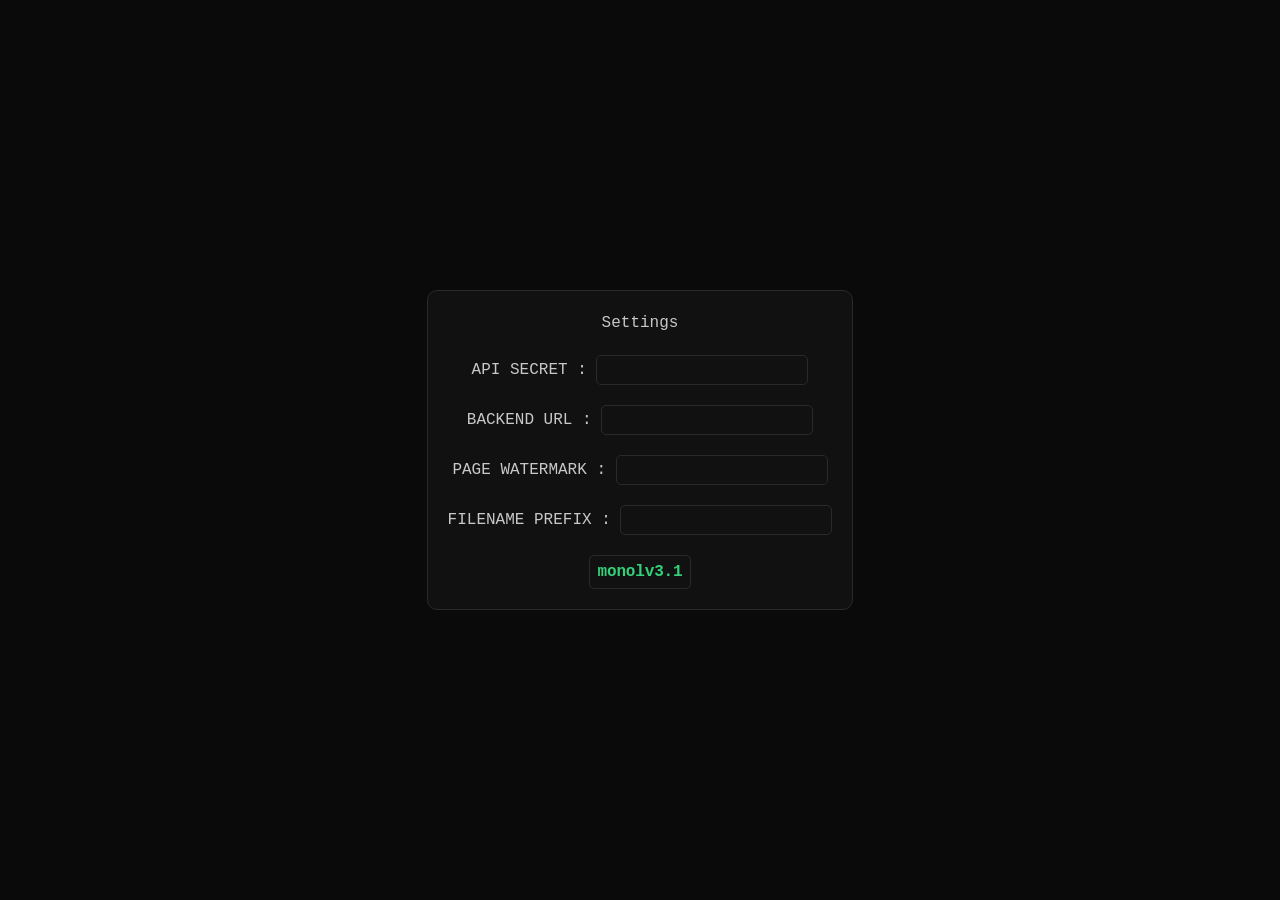
==== src/settings.html @ 7bc89636 "fix: added v3.1 ui and backend connectivity" ====
<!DOCTYPE html>
<html lang="en">

<head>
    <meta charset="UTF-8">
    <meta name="viewport" content="width=device-width, initial-scale=1.0">
    <link rel="shortcut icon" href="logo.ico" type="image/x-icon">
    <link rel="stylesheet" href="styles.css">
    <title>Settings</title>
</head>

<body>
    <div class="settings-panel">
        Settings
        <div>
            <label for="api-secret">API SECRET : </label>
            <input class="settings-input" type="password" id="api-secret">
        </div>
        <div>
            <label for="backend-url">BACKEND URL : </label>
            <input class="settings-input" type="password" id="backend-url">
        </div>
        <div>
            <label for="page-watermark">PAGE WATERMARK : </label>
            <input class="settings-input" type="text" id="page-watermark">
        </div>
        <div>
            <label for="filename-prefix">FILENAME PREFIX : </label>
            <input class="settings-input" type="text" id="filename-prefix">
        </div>
        <a href="index.html" class="app-title go-to-home-link">monolv3.1</a>
    </div>
    <script type="module" src="settings.js"></script>
</body>
</html>
---- src/styles.css ----
/* monolv3.1 — terminal mono theme */

:root {
  --bg:        #0a0a0a;
  --surface:   #111111;
  --border:    #2a2a2a;
  --text:      #c8c8c8;
  --dim:       #888888;
  --muted:     #5a5a5a;
  --accent:    #33d17a;
  --accent-dim:#1a6b3c;
  --danger:    #cc4444;
  --danger-bg: #1a0a0a;
  --font:      "JetBrains Mono", "Cascadia Code", "Fira Code", Consolas, "Courier New", monospace;
  --sidebar-w: 14rem;
}

*, *::before, *::after {
  box-sizing: border-box;
}

html {
  height: 100%;
  -webkit-font-smoothing: antialiased;
}

body {
  margin: 0;
  height: 100%;
  display: flex;
  flex-direction: column;
  overflow: hidden;
  font-family: var(--font);
  font-size: 0.8125rem;
  line-height: 1.5;
  color: var(--text);
  background: var(--bg);
}

::selection {
  background: color-mix(in srgb, var(--accent) 35%, transparent);
  color: #fff;
}

/* scrollbar */
::-webkit-scrollbar {
  width: 6px;
  height: 6px;
}
::-webkit-scrollbar-track {
  background: var(--bg);
}
::-webkit-scrollbar-thumb {
  background: var(--border);
}
::-webkit-scrollbar-thumb:hover {
  background: var(--muted);
}

/* utility — used by script.js */
.hidden {
  display: none !important;
}

/* sidebar toggle (mobile) */
.sidebar-toggle {
  position: absolute;
  width: 1px;
  height: 1px;
  padding: 0;
  margin: -1px;
  overflow: hidden;
  clip: rect(0, 0, 0, 0);
  white-space: nowrap;
  border: 0;
}

/* icons */
.icon {
  display: block;
  width: 0.875rem;
  height: 0.875rem;
  fill: none;
  stroke: currentColor;
  stroke-width: 1.5;
  stroke-linecap: square;
  stroke-linejoin: miter;
}

/* header */
.app-header {
  flex-shrink: 0;
  display: flex;
  flex-wrap: wrap;
  align-items: center;
  justify-content: space-between;
  gap: 0.5rem 1rem;
  padding: 0.625rem 1rem;
  border-bottom: 1px solid var(--border);
  background: var(--bg);
}

.app-header__left {
  display: flex;
  align-items: center;
  gap: 0.75rem;
  min-width: 0;
  flex: 1 1 auto;
}

.app-header__passkey {
  display: flex;
  align-items: center;
  gap: 0.25rem;
  flex-shrink: 0;
}

.app-title {
  margin: 0;
  font-size: 0.875rem;
  font-weight: 700;
  letter-spacing: -0.01em;
  color: var(--accent);
  white-space: nowrap;
  overflow: hidden;
  text-overflow: ellipsis;
}

.info-btn {
  display: inline-flex;
  align-items: center;
  justify-content: center;
  flex-shrink: 0;
  padding: 0;
  margin: 0;
  border: none;
  background: none;
  color: var(--muted);
  cursor: pointer;
  transition: color 0.15s;
}

.info-btn:hover {
  color: var(--accent);
}

.info-btn .icon {
  width: 1rem;
  height: 1rem;
}

.sidebar-menu-btn {
  display: none;
  width: 1.75rem;
  height: 1.75rem;
  align-items: center;
  justify-content: center;
  border: 1px solid var(--border);
  background: var(--surface);
  color: var(--muted);
  font-size: 0.75rem;
  cursor: pointer;
  transition: color 0.15s, border-color 0.15s;
}

.sidebar-menu-btn:hover {
  color: var(--text);
  border-color: var(--muted);
}

/* inputs */
.input {
  border: 1px solid var(--border);
  background: var(--surface);
  color: var(--text);
  font-family: inherit;
  font-size: 0.75rem;
  padding: 0.25rem 0.5rem;
  outline: none;
  transition: border-color 0.15s;
}

.input::placeholder {
  color: var(--muted);
}

.input:focus {
  border-color: var(--accent-dim);
}

.input--passkey {
  width: 9rem;
}

.input--new-passkey {
  min-width: 8rem;
}

/* buttons */
.btn {
  border: 1px solid var(--border);
  background: var(--surface);
  color: var(--dim);
  font-family: inherit;
  font-size: 0.625rem;
  font-weight: 400;
  letter-spacing: 0.08em;
  text-transform: uppercase;
  padding: 0.25rem 0.75rem;
  cursor: pointer;
  transition: color 0.15s, border-color 0.15s, background 0.15s;
}

.btn:hover:not(:disabled) {
  color: var(--text);
  border-color: var(--muted);
  background: #1a1a1a;
}

.btn:disabled {
  opacity: 0.4;
  cursor: not-allowed;
}

.btn--accent:hover:not(:disabled) {
  color: var(--accent);
  border-color: var(--accent-dim);
}

.btn--danger {
  color: #ee8888;
  border-color: #552222;
  background: var(--danger-bg);
}

.btn--danger:hover:not(:disabled) {
  color: #ffaaaa;
  border-color: #883333;
  background: #2a1010;
}

.btn--icon {
  padding: 0.25rem 0.5rem;
  font-size: 0.75rem;
  letter-spacing: 0;
  text-transform: none;
}

.btn--icon-only {
  display: inline-flex;
  align-items: center;
  justify-content: center;
  width: 1.75rem;
  height: 1.75rem;
  padding: 0;
}

.btn--icon-text {
  display: inline-flex;
  align-items: center;
  gap: 0.375rem;
  letter-spacing: 0.06em;
}

.btn--sm {
  padding: 0.125rem 0.5rem;
}

/* workspace */
.workspace {
  position: relative;
  display: flex;
  flex: 1;
  min-height: 0;
}

.sidebar-backdrop {
  display: none;
  position: fixed;
  inset: 0;
  z-index: 20;
  background: rgba(0, 0, 0, 0.7);
  cursor: pointer;
}

.sidebar-toggle:checked ~ .workspace .sidebar-backdrop {
  display: block;
}

/* sidebar */
.sidebar {
  position: fixed;
  top: 0;
  left: 0;
  bottom: 0;
  z-index: 30;
  display: flex;
  flex-direction: column;
  width: var(--sidebar-w);
  border-right: 1px solid var(--border);
  background: var(--bg);
  transform: translateX(-100%);
  transition: transform 0.2s ease;
}

.sidebar-toggle:checked ~ .workspace .sidebar {
  transform: translateX(0);
}

.sidebar__head {
  display: flex;
  align-items: center;
  justify-content: space-between;
  padding: 0.5rem 0.75rem;
  border-bottom: 1px solid var(--border);
}

.label {
  font-size: 0.625rem;
  letter-spacing: 0.12em;
  text-transform: uppercase;
  color: var(--muted);
}

#files-list {
  list-style: none;
  margin: 0;
  padding: 0.25rem 0;
  flex: 1;
  min-height: 0;
  overflow-y: auto;
}

#files-list li {
  padding: 0.375rem 0.75rem;
  font-size: 0.8125rem;
}

#files-list .file-item {
  padding: 0.375rem 0.5rem 0.375rem 0.75rem;
  color: var(--dim);
  cursor: pointer;
  border-left: 2px solid transparent;
  transition: color 0.15s, background 0.15s, border-color 0.15s;
}

#files-list .file-item:hover {
  color: var(--text);
  background: #151515;
  border-left-color: var(--accent-dim);
}

#files-list .file-item--active {
  color: var(--accent);
  background: #121a16;
  border-left-color: var(--accent);
}

#files-list .file-item--active:hover {
  color: var(--accent);
  background: #152019;
  border-left-color: var(--accent);
}

/* script-injected list states */
#files-list .text-gray-500,
.text-gray-500 {
  color: var(--muted);
}

#files-list .text-red-500,
.text-red-500 {
  color: var(--danger);
}

/* editor */
.editor {
  display: flex;
  flex-direction: column;
  flex: 1;
  min-width: 0;
  min-height: 0;
}

.toolbar {
  flex-shrink: 0;
  display: flex;
  flex-wrap: wrap;
  align-items: center;
  gap: 0.25rem;
  padding: 0.5rem 0.75rem;
  border-bottom: 1px solid var(--border);
}

.rekey-panel {
  flex-shrink: 0;
  display: flex;
  flex-wrap: wrap;
  align-items: center;
  gap: 0.5rem;
  padding: 0.5rem 0.75rem;
  border-bottom: 1px solid var(--border);
  background: color-mix(in srgb, var(--surface) 50%, transparent);
}

.editor__filename {
  flex-shrink: 0;
  margin: 0;
  padding: 0.25rem 0.75rem 0.375rem;
  border-bottom: 1px solid var(--border);
  font-size: 0.75rem;
  color: var(--dim);
  white-space: nowrap;
  overflow: hidden;
  text-overflow: ellipsis;
}

.editor__filename:empty {
  display: none;
}

.editor__body {
  display: flex;
  flex-direction: column;
  flex: 1;
  min-height: 0;
  padding: 0.5rem 0.75rem;
}

#file-text {
  flex: 1;
  min-height: 0;
  width: 100%;
  resize: none;
  border: none;
  background: transparent;
  padding: 0;
  font-family: inherit;
  font-size: 0.875rem;
  line-height: 1.6;
  color: var(--text);
  caret-color: var(--accent);
  outline: none;
}

#file-text:disabled {
  opacity: 0.4;
  color: var(--muted);
  cursor: not-allowed;
}

/* status bar */
.status-bar {
  flex-shrink: 0;
  padding: 0.375rem 1rem;
  border-top: 1px solid var(--border);
  background: var(--bg);
}

.status-bar__inner {
  display: flex;
  align-items: center;
  gap: 0.75rem;
}

.status-bar__nav {
  display: flex;
  flex-shrink: 0;
  gap: 0.25rem;
  margin-left: auto;
}

.btn--nav {
  text-transform: none;
  letter-spacing: 0;
}

#status-msg {
  flex: 1;
  min-width: 0;
  margin: 0;
  font-size: 0.75rem;
  color: var(--muted);
  white-space: nowrap;
  overflow: hidden;
  text-overflow: ellipsis;
}

#status-msg:empty::before {
  content: "ready";
  color: var(--muted);
}

/* desktop */
@media (min-width: 768px) {
  .sidebar-menu-btn {
    display: none !important;
  }

  .sidebar-backdrop {
    display: none !important;
  }

  .sidebar {
    position: static;
    z-index: auto;
    transform: none;
    transition: none;
  }

  .sidebar-toggle:checked ~ .workspace .sidebar {
    transform: none;
  }

  .input--passkey {
    width: 12rem;
  }
}

/* mobile */
@media (max-width: 767px) {
  .sidebar-menu-btn {
    display: flex;
  }

  .app-header__passkey {
    flex-basis: 100%;
    width: 100%;
    order: 2;
  }

  .app-header__left {
    order: 1;
    width: 100%;
  }

  .input--passkey {
    flex: 1;
    width: auto;
    min-width: 0;
  }
}

/* shortcuts dialog */
.shortcuts-dialog {
  margin: auto;
  padding: 0;
  border: 1px solid var(--border);
  background: var(--surface);
  color: var(--text);
  font-family: var(--font);
  font-size: 0.8125rem;
  max-width: 22rem;
  width: calc(100% - 2rem);
}

.shortcuts-dialog::backdrop {
  background: rgba(0, 0, 0, 0.75);
}

.shortcuts-dialog__head {
  display: flex;
  align-items: center;
  justify-content: space-between;
  gap: 0.75rem;
  padding: 0.625rem 0.75rem;
  border-bottom: 1px solid var(--border);
}

.shortcuts-dialog__title {
  margin: 0;
  font-size: 0.625rem;
  font-weight: 400;
  letter-spacing: 0.12em;
  text-transform: uppercase;
  color: var(--muted);
}

.shortcuts-list {
  margin: 0;
  padding: 0.5rem 0.75rem 0.75rem;
}

.shortcuts-list__row {
  display: grid;
  grid-template-columns: 9.5rem 1fr;
  gap: 0.75rem;
  align-items: baseline;
  padding: 0.375rem 0;
  border-bottom: 1px solid #1a1a1a;
}

.shortcuts-list__row:last-child {
  border-bottom: none;
}

.shortcuts-list dt {
  margin: 0;
}

.shortcuts-list dd {
  margin: 0;
  color: var(--dim);
  font-size: 0.75rem;
}

kbd {
  display: inline-block;
  border: 1px solid var(--border);
  background: var(--bg);
  color: var(--text);
  font-family: inherit;
  font-size: 0.6875rem;
  line-height: 1.3;
  padding: 0.1rem 0.35rem;
  vertical-align: baseline;
}


.settings-panel {
  display: flex;
  flex-direction: column;
  margin: auto;
  border: 1px solid var(--border);
  background: var(--surface);
  color: var(--text);
  font-family: var(--font);
  font-size: 1rem;
  padding: 20px;
  gap: 20px;
  border-radius: 10px;
  justify-content: center;
  align-items: center;
}

.settings-input {
  padding: 5px;
  font-size: 1rem;
  border: 1px solid var(--border);
  background: var(--surface);
  color: var(--text);
  font-family: var(--font);
  border-radius: 5px;
}

.go-to-home-link {
  border: 1px solid var(--border);
  background: var(--surface);
  font-family: var(--font);
  font-size: 1rem;
  padding: 0.25rem 0.5rem;
  text-decoration: none;
  border-radius: 5px;
}
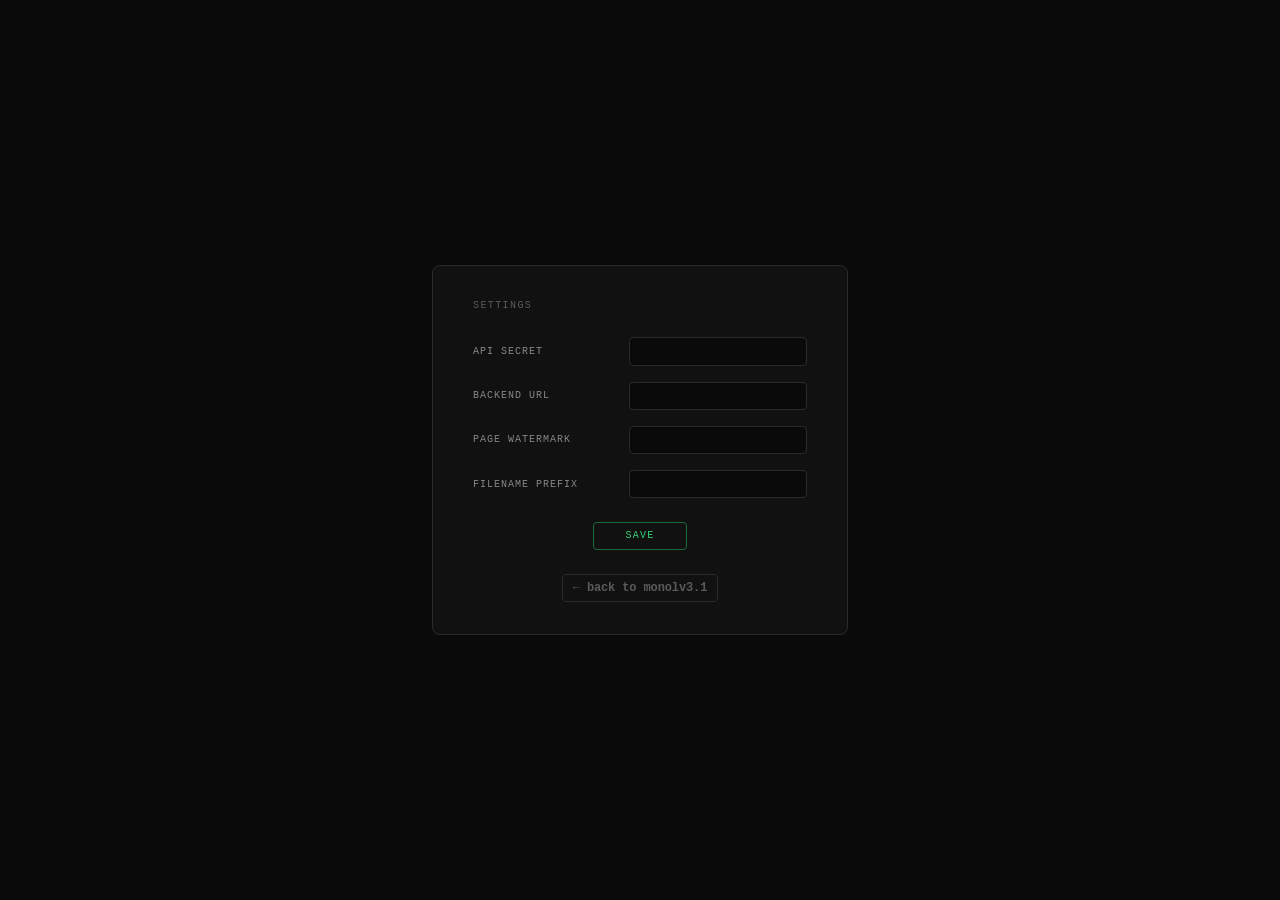
==== commit f72cfbf6: "fix: fixed settings submit issue in mobile view" ====
--- a/src/settings.html
+++ b/src/settings.html
@@ -9,27 +9,31 @@
     <title>Settings</title>
 </head>
 
-<body>
+<body class="settings-page">
     <div class="settings-panel">
-        Settings
-        <div>
-            <label for="api-secret">API SECRET : </label>
-            <input class="settings-input" type="password" id="api-secret">
-        </div>
-        <div>
-            <label for="backend-url">BACKEND URL : </label>
-            <input class="settings-input" type="password" id="backend-url">
-        </div>
-        <div>
-            <label for="page-watermark">PAGE WATERMARK : </label>
-            <input class="settings-input" type="text" id="page-watermark">
-        </div>
-        <div>
-            <label for="filename-prefix">FILENAME PREFIX : </label>
-            <input class="settings-input" type="text" id="filename-prefix">
-        </div>
-        <a href="index.html" class="app-title go-to-home-link">monolv3.1</a>
+        <p class="settings-title">Settings</p>
+        <form id="settings-form" class="settings-form">
+            <div class="settings-row">
+                <label class="settings-label" for="api-secret">API SECRET</label>
+                <input class="settings-input" type="password" id="api-secret">
+            </div>
+            <div class="settings-row">
+                <label class="settings-label" for="backend-url">BACKEND URL</label>
+                <input class="settings-input" type="password" id="backend-url">
+            </div>
+            <div class="settings-row">
+                <label class="settings-label" for="page-watermark">PAGE WATERMARK</label>
+                <input class="settings-input" type="text" id="page-watermark">
+            </div>
+            <div class="settings-row">
+                <label class="settings-label" for="filename-prefix">FILENAME PREFIX</label>
+                <input class="settings-input" type="text" id="filename-prefix">
+            </div>
+            <button type="submit" class="settings-btn">Save</button>
+        </form>
+        <a href="index.html" class="app-title go-to-home-link">← back to monolv3.1</a>
     </div>
     <script type="module" src="settings.js"></script>
 </body>
+
 </html>
--- a/src/styles.css
+++ b/src/styles.css
@@ -617,38 +617,178 @@
 }
 
 
+.settings-page {
+  display: flex;
+  align-items: center;
+  justify-content: center;
+  min-height: 100%;
+  overflow: auto;
+}
+
 .settings-panel {
   display: flex;
   flex-direction: column;
-  margin: auto;
+  align-items: center;
+  gap: 1.5rem;
+  width: 100%;
+  max-width: 26rem;
   border: 1px solid var(--border);
   background: var(--surface);
   color: var(--text);
   font-family: var(--font);
-  font-size: 1rem;
-  padding: 20px;
-  gap: 20px;
-  border-radius: 10px;
-  justify-content: center;
-  align-items: center;
+  padding: 2rem 2.5rem;
+  border-radius: 8px;
+}
+
+.settings-title {
+  margin: 0;
+  font-size: 0.625rem;
+  font-weight: 400;
+  letter-spacing: 0.14em;
+  text-transform: uppercase;
+  color: var(--muted);
+  align-self: flex-start;
+}
+
+.settings-form {
+  display: flex;
+  flex-direction: column;
+  align-items: center;
+  gap: 1rem;
+  width: 100%;
+}
+
+.settings-row {
+  display: grid;
+  grid-template-columns: 9rem 1fr;
+  align-items: center;
+  gap: 0.75rem;
+  width: 100%;
+}
+
+.settings-label {
+  font-size: 0.625rem;
+  letter-spacing: 0.1em;
+  text-transform: uppercase;
+  color: var(--dim);
+  white-space: nowrap;
 }
 
 .settings-input {
-  padding: 5px;
-  font-size: 1rem;
+  width: 100%;
+  padding: 0.35rem 0.6rem;
+  font-size: 0.8125rem;
   border: 1px solid var(--border);
+  background: var(--bg);
+  color: var(--text);
+  font-family: var(--font);
+  border-radius: 4px;
+  outline: none;
+  transition: border-color 0.15s;
+}
+
+.settings-input:focus {
+  border-color: var(--accent-dim);
+}
+
+.settings-btn {
+  margin-top: 0.5rem;
+  border: 1px solid var(--accent-dim);
   background: var(--surface);
-  color: var(--text);
+  color: var(--accent);
   font-family: var(--font);
-  border-radius: 5px;
+  font-size: 0.625rem;
+  font-weight: 400;
+  letter-spacing: 0.12em;
+  text-transform: uppercase;
+  padding: 0.45rem 2rem;
+  border-radius: 4px;
+  cursor: pointer;
+  transition: background 0.15s, border-color 0.15s;
+}
+
+.settings-btn:hover {
+  background: color-mix(in srgb, var(--accent) 10%, transparent);
+  border-color: var(--accent);
 }
 
 .go-to-home-link {
   border: 1px solid var(--border);
   background: var(--surface);
   font-family: var(--font);
-  font-size: 1rem;
-  padding: 0.25rem 0.5rem;
+  font-size: 0.75rem;
+  color: var(--muted);
+  padding: 0.25rem 0.6rem;
   text-decoration: none;
-  border-radius: 5px;
+  border-radius: 4px;
+  transition: color 0.15s, border-color 0.15s;
+}
+
+.go-to-home-link:hover {
+  color: var(--text);
+  border-color: var(--muted);
+}
+
+
+
+.light {
+  width: 7px;
+  height: 7px;
+  border-radius: 50%;
+  margin-right: 3px;
+  margin-left: 3px;
+  transition: all 0.3s ease;
+}
+
+/* SUCCESS: Blink Red */
+.blink-red {
+  background-color: #ff3333;
+  animation: pulse-red 1s infinite;
+}
+
+/* FAILURE: Blink Green */
+.blink-green {
+  background-color: #33ff33;
+  animation: pulse-green 1s infinite;
+}
+
+/* Standard loading/neutral state */
+.searching {
+  background-color: #888;
+  box-shadow: 0 0 10px #888;
+}
+
+/* Animations */
+@keyframes pulse-red {
+  0% {
+    box-shadow: 0 0 5px #ff3333;
+    opacity: 1;
+  }
+
+  50% {
+    box-shadow: 0 0 25px #ff3333;
+    opacity: 0.4;
+  }
+
+  100% {
+    box-shadow: 0 0 5px #ff3333;
+    opacity: 1;
+  }
+}
+
+@keyframes pulse-green {
+  0% {
+    box-shadow: 0 0 5px #33ff33;
+    opacity: 1;
+  }
+
+  50% {
+    box-shadow: 0 0 25px #33ff33;
+    opacity: 0.4;
+  }
+
+  100% {
+    box-shadow: 0 0 5px #33ff33;
+    opacity: 1;
+  }
 }
